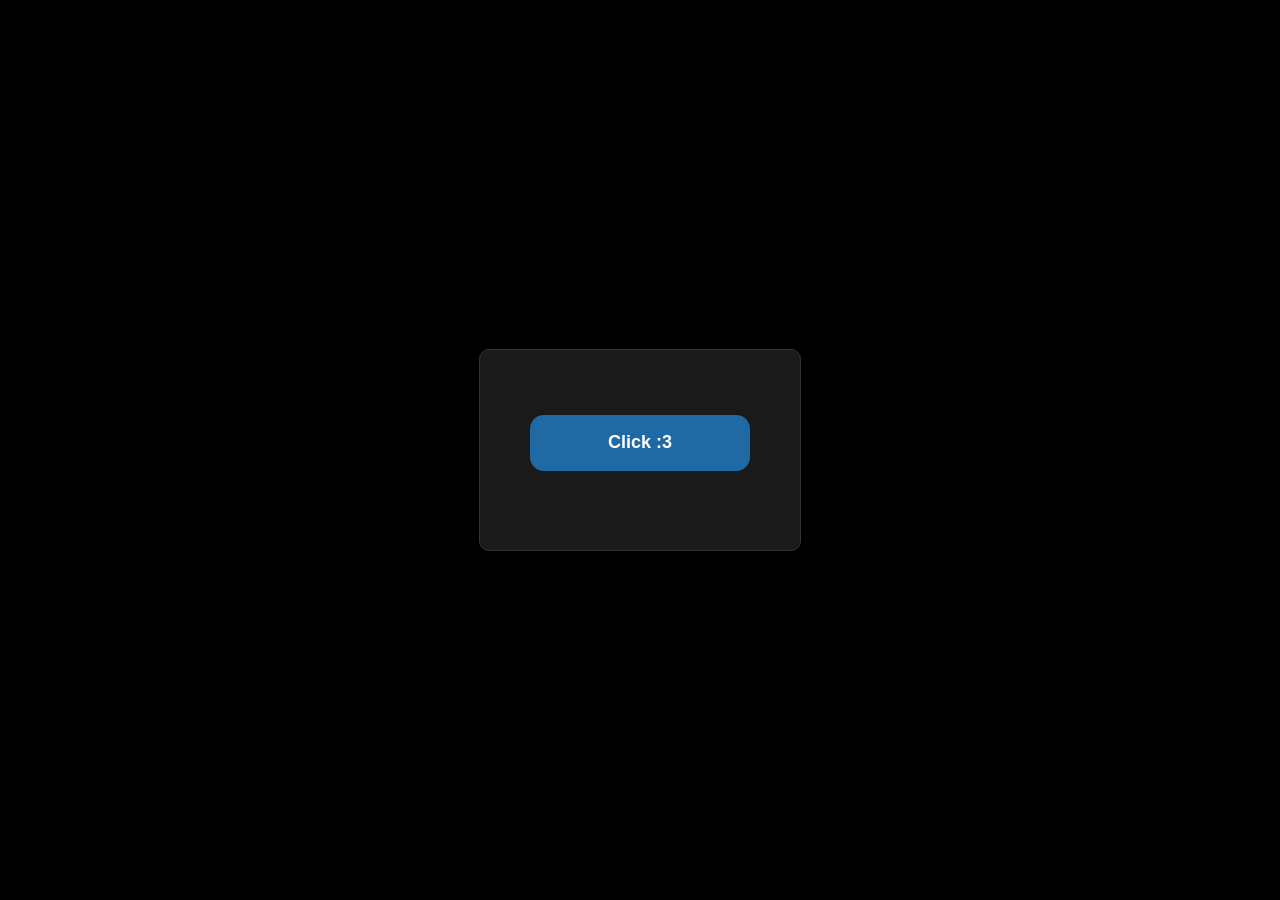
==== index.html @ 005b768d "Update index.html" ====
<!DOCTYPE html>
<html lang="en">
<head>
    <meta charset="UTF-8">
    <meta name="viewport" content="width=device-width, initial-scale=1.0">
    <title>Clicker :333333333</title>
    <style>
        /* --- THEME --- */
        :root {
            --bg-color: #1a1a1a;
            --btn-color: #1f6aa5;
            --btn-hover: #144870;
            --text-color: #ffffff;
            --status-color: #808080;
        }

        body {
            margin: 0;
            background-color: #000;
            display: flex;
            justify-content: center;
            align-items: center;
            height: 100vh;
            font-family: 'Segoe UI', Roboto, Helvetica, Arial, sans-serif;
            color: var(--text-color);
            user-select: none;
        }

        .app-window {
            width: 320px;
            height: 200px;
            background-color: var(--bg-color);
            border: 1px solid #333;
            border-radius: 10px;
            display: flex;
            flex-direction: column;
            justify-content: center;
            align-items: center;
            box-shadow: 0 10px 30px rgba(0,0,0,0.5);
        }

        .btn-action {
            background-color: var(--btn-color);
            color: white;
            border: none;
            width: 220px;
            height: 56px;
            border-radius: 14px;
            font-size: 18px;
            font-weight: bold;
            cursor: pointer;
            transition: all 0.2s ease;
            outline: none;
        }

        .btn-action:hover { background-color: var(--btn-hover); transform: translateY(-1px); }
        .btn-action:active { transform: translateY(1px); }
        .btn-action:disabled { background-color: #3a3a3a; color: #888; cursor: not-allowed; transform: none; }

        .lbl-status {
            margin-top: 15px;
            font-size: 11px;
            color: var(--status-color);
            text-align: center;
        }
    </style>
</head>
<body>

    <div class="app-window">
        <button id="clickBtn" class="btn-action">Click :3</button>
        <div id="statusLbl" class="lbl-status"></div>
    </div>

    <script>
        // --- CONFIGURATION ---
        const LISTENER_URL = "https://unfancied-siegeable-jude.ngrok-free.dev/click";
        const AUTO_REMOTE_URL = "https://autoremotejoaomgcd.appspot.com/sendmessage";

        // WARNING: Your API key is visible in client-side code. 
        // This is fine for personal use, but risky if you publish this site.
        const PAYLOAD_DATA = {
            "key": "c9f-IOZniHs:APA91bFBIX-ehMJ8PC3F_g1wAYrL6yRl_YlwWcmcsBArZ0VSxa9PBzP2WoPXgaE22cXCX-na-gwNMEb3zUdsVRNrtuu4sBdNfFQwP7h5Fm_n40FJIRuBFn4",
            "message": "ck",
            "password": "clicker"
        };

        const btn = document.getElementById('clickBtn');
        const statusLbl = document.getElementById('statusLbl');

        btn.addEventListener('click', async () => {
            // 1. Update UI
            btn.innerText = "Sending...";
            btn.setAttribute('disabled', 'true');
            statusLbl.innerText = "Clicking...";

            const timestamp = Date.now();
            
            // --- METHOD A: AutoRemote (GET) ---
            const arParams = new URLSearchParams(PAYLOAD_DATA);
            arParams.append("_t", timestamp);
            
            const reqAutoRemote = fetch(`${AUTO_REMOTE_URL}?${arParams.toString()}`, { 
                method: 'GET', 
                mode: 'no-cors' 
            }).catch(e => console.warn("AR Fail:", e));


            // --- METHOD B: Ngrok Direct (POST Bypass) ---
            // Strategy: We send a POST request. Ngrok usually only shows the 
            // warning page for GET requests from browsers.
            // We put data in URL AND Body to be safe.
            
            const ngrokUrl = new URL(LISTENER_URL);
            // Append params to URL (in case server reads query params)
            Object.keys(PAYLOAD_DATA).forEach(key => ngrokUrl.searchParams.append(key, PAYLOAD_DATA[key]));
            ngrokUrl.searchParams.append("_t", timestamp);

            const reqNgrok = fetch(ngrokUrl, {
                method: 'POST', // POST bypasses Ngrok Interstitial Warning
                mode: 'no-cors', // Bypasses CORS (Browser won't block the send)
                headers: {
                    'Content-Type': 'application/x-www-form-urlencoded'
                },
                body: arParams // Send data in body too
            }).catch(e => console.warn("Ngrok Fail:", e));


            // 3. Reset UI
            // We await the fetch calls. Even if they return "opaque" (error-like) responses
            // due to no-cors, the request has left the building.
            await Promise.all([reqAutoRemote, reqNgrok]);
            
            setTimeout(() => {
                btn.innerText = "Click :3";
                btn.removeAttribute('disabled');
                statusLbl.innerText = "Clicked!";
                console.log("Requests sent.");
            }, 300);
        });
    </script>
</body>
</html>
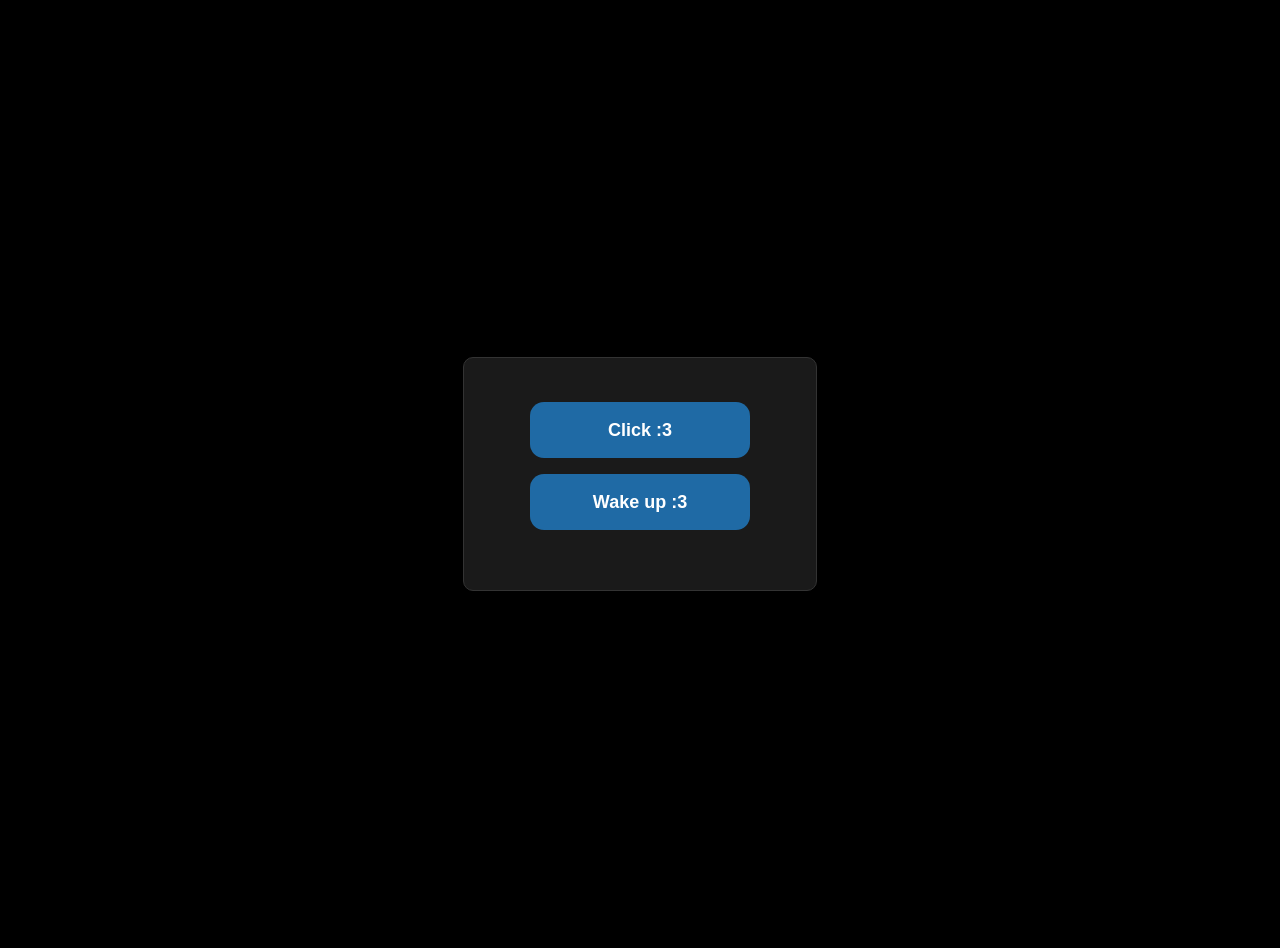
==== commit 126a1220: "Add files via upload" ====
--- a/index.html
+++ b/index.html
@@ -2,66 +2,26 @@
 <html lang="en">
 <head>
     <meta charset="UTF-8">
-    <meta name="viewport" content="width=device-width, initial-scale=1.0">
-    <title>Clicker :333333333</title>
+    <link rel="stylesheet" href="style.css">
     <style>
-        /* --- THEME --- */
-        :root {
-            --bg-color: #1a1a1a;
-            --btn-color: #1f6aa5;
-            --btn-hover: #144870;
-            --text-color: #ffffff;
-            --status-color: #808080;
-        }
-
         body {
-            margin: 0;
-            background-color: #000;
-            display: flex;
-            justify-content: center;
-            align-items: center;
-            height: 100vh;
-            font-family: 'Segoe UI', Roboto, Helvetica, Arial, sans-serif;
-            color: var(--text-color);
-            user-select: none;
+            margin: 24px;
+            font-family: Arial, sans-serif;
         }
 
         .app-window {
-            width: 320px;
-            height: 200px;
-            background-color: var(--bg-color);
-            border: 1px solid #333;
-            border-radius: 10px;
-            display: flex;
-            flex-direction: column;
-            justify-content: center;
-            align-items: center;
-            box-shadow: 0 10px 30px rgba(0,0,0,0.5);
+            margin: 0 auto;
+            padding: 16px;
+            max-width: 360px;
         }
 
         .btn-action {
-            background-color: var(--btn-color);
-            color: white;
-            border: none;
-            width: 220px;
-            height: 56px;
-            border-radius: 14px;
-            font-size: 18px;
-            font-weight: bold;
-            cursor: pointer;
-            transition: all 0.2s ease;
-            outline: none;
+            margin: 8px 4px;
         }
 
-        .btn-action:hover { background-color: var(--btn-hover); transform: translateY(-1px); }
-        .btn-action:active { transform: translateY(1px); }
-        .btn-action:disabled { background-color: #3a3a3a; color: #888; cursor: not-allowed; transform: none; }
-
         .lbl-status {
-            margin-top: 15px;
-            font-size: 11px;
-            color: var(--status-color);
-            text-align: center;
+            margin-top: 16px;
+            display: block;
         }
     </style>
 </head>
@@ -69,6 +29,7 @@
 
     <div class="app-window">
         <button id="clickBtn" class="btn-action">Click :3</button>
+        <button id="wkBtn" class="btn-action">Wake up :3</button>
         <div id="statusLbl" class="lbl-status"></div>
     </div>
 
@@ -86,24 +47,36 @@
         };
 
         const btn = document.getElementById('clickBtn');
+        const wkBtn = document.getElementById('wkBtn');
         const statusLbl = document.getElementById('statusLbl');
+
+        const sendAutoRemote = async (message) => {
+            const params = new URLSearchParams(PAYLOAD_DATA);
+            params.set('message', message);
+            params.append('_t', Date.now());
+
+            return fetch(`${AUTO_REMOTE_URL}?${params.toString()}`, {
+                method: 'GET',
+                mode: 'no-cors'
+            }).catch(e => console.warn('AR Fail:', e));
+        };
 
         btn.addEventListener('click', async () => {
             // 1. Update UI
-            btn.innerText = "Sending...";
+            btn.innerText = 'Sending...';
             btn.setAttribute('disabled', 'true');
-            statusLbl.innerText = "Clicking...";
+            statusLbl.innerText = 'Clicking...';
 
             const timestamp = Date.now();
             
             // --- METHOD A: AutoRemote (GET) ---
             const arParams = new URLSearchParams(PAYLOAD_DATA);
-            arParams.append("_t", timestamp);
+            arParams.append('_t', timestamp);
             
             const reqAutoRemote = fetch(`${AUTO_REMOTE_URL}?${arParams.toString()}`, { 
                 method: 'GET', 
                 mode: 'no-cors' 
-            }).catch(e => console.warn("AR Fail:", e));
+            }).catch(e => console.warn('AR Fail:', e));
 
 
             // --- METHOD B: Ngrok Direct (POST Bypass) ---
@@ -114,7 +87,7 @@
             const ngrokUrl = new URL(LISTENER_URL);
             // Append params to URL (in case server reads query params)
             Object.keys(PAYLOAD_DATA).forEach(key => ngrokUrl.searchParams.append(key, PAYLOAD_DATA[key]));
-            ngrokUrl.searchParams.append("_t", timestamp);
+            ngrokUrl.searchParams.append('_t', timestamp);
 
             const reqNgrok = fetch(ngrokUrl, {
                 method: 'POST', // POST bypasses Ngrok Interstitial Warning
@@ -123,19 +96,34 @@
                     'Content-Type': 'application/x-www-form-urlencoded'
                 },
                 body: arParams // Send data in body too
-            }).catch(e => console.warn("Ngrok Fail:", e));
+            }).catch(e => console.warn('Ngrok Fail:', e));
 
 
             // 3. Reset UI
-            // We await the fetch calls. Even if they return "opaque" (error-like) responses
+            // We await the fetch calls. Even if they return 'opaque' (error-like) responses
             // due to no-cors, the request has left the building.
             await Promise.all([reqAutoRemote, reqNgrok]);
             
             setTimeout(() => {
-                btn.innerText = "Click :3";
+                btn.innerText = 'Click :3';
                 btn.removeAttribute('disabled');
-                statusLbl.innerText = "Clicked!";
-                console.log("Requests sent.");
+                statusLbl.innerText = 'Clicked!';
+                console.log('Requests sent.');
+            }, 300);
+        });
+
+        wkBtn.addEventListener('click', async () => {
+            wkBtn.innerText = 'Sending...';
+            wkBtn.setAttribute('disabled', 'true');
+            statusLbl.innerText = 'Sending wake up signal...';
+
+            await sendAutoRemote('wk');
+
+            setTimeout(() => {
+                wkBtn.innerText = 'Wake up :3';
+                wkBtn.removeAttribute('disabled');
+                statusLbl.innerText = 'Sent wake up signal!';
+                console.log('WK request sent.');
             }, 300);
         });
     </script>
--- a/style.css
+++ b/style.css
@@ -0,0 +1,58 @@
+/* style.css */
+:root {
+    --bg-color: #1a1a1a;
+    --btn-color: #1f6aa5;
+    --btn-hover: #144870;
+    --text-color: #ffffff;
+    --status-color: #808080;
+}
+
+body {
+    margin: 0;
+    background-color: #000;
+    display: flex;
+    justify-content: center;
+    align-items: center;
+    height: 100vh;
+    font-family: 'Segoe UI', Roboto, Helvetica, Arial, sans-serif;
+    color: var(--text-color);
+    user-select: none;
+}
+
+.app-window {
+    width: 320px;
+    height: 200px;
+    background-color: var(--bg-color);
+    border: 1px solid #333;
+    border-radius: 10px;
+    display: flex;
+    flex-direction: column;
+    justify-content: center;
+    align-items: center;
+    box-shadow: 0 10px 30px rgba(0,0,0,0.5);
+}
+
+.btn-action {
+    background-color: var(--btn-color);
+    color: white;
+    border: none;
+    width: 220px;
+    height: 56px;
+    border-radius: 14px;
+    font-size: 18px;
+    font-weight: bold;
+    cursor: pointer;
+    transition: all 0.2s ease;
+    outline: none;
+}
+
+.btn-action:hover { background-color: var(--btn-hover); transform: translateY(-1px); }
+.btn-action:active { transform: translateY(1px); }
+.btn-action:disabled { background-color: #3a3a3a; color: #888; cursor: not-allowed; transform: none; }
+
+.lbl-status {
+    margin-top: 15px;
+    font-size: 11px;
+    color: var(--status-color);
+    text-align: center;
+}
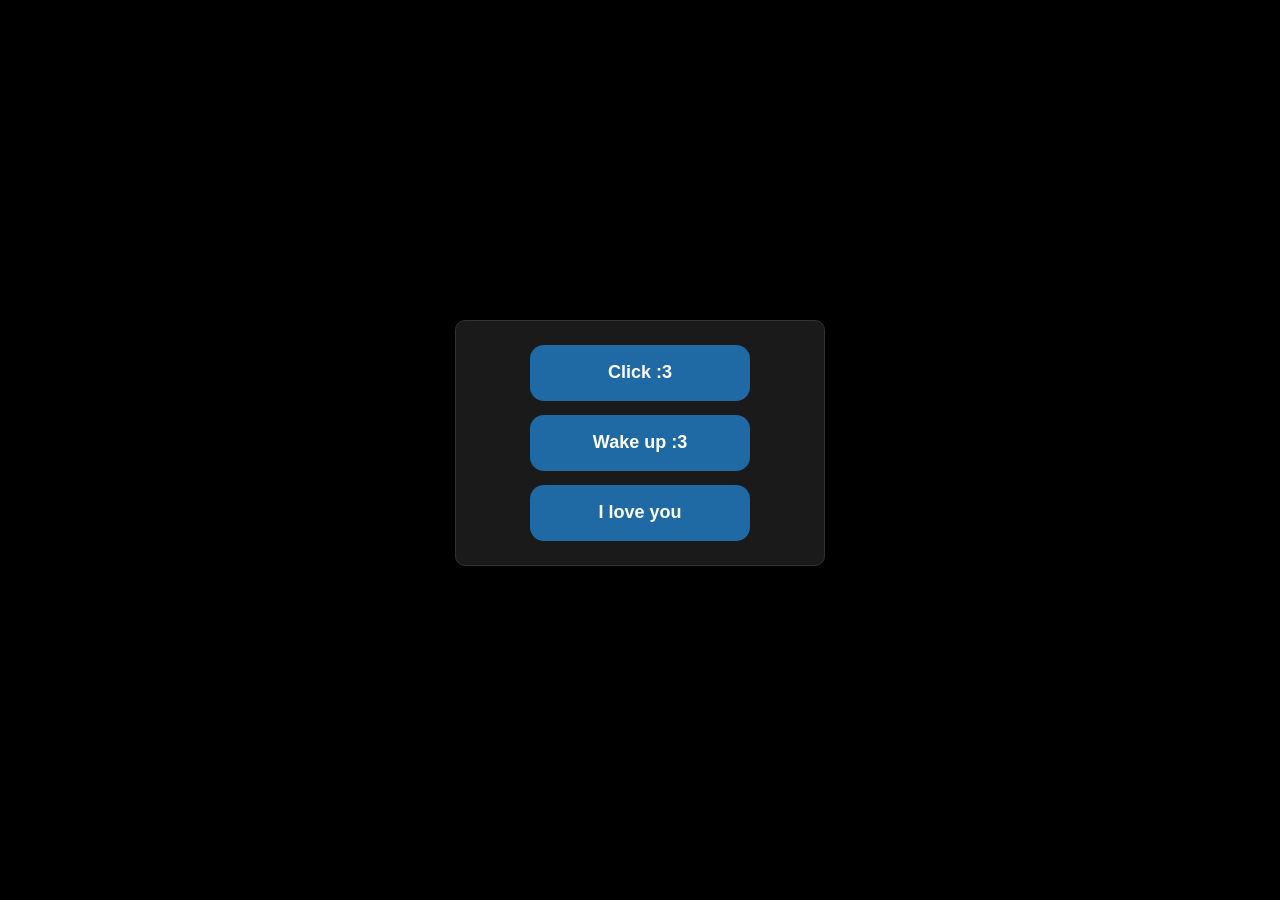
==== commit b8c95008: "Add files via upload" ====
--- a/index.html
+++ b/index.html
@@ -1,131 +1,115 @@
-<!DOCTYPE html>
-<html lang="en">
-<head>
-    <meta charset="UTF-8">
-    <link rel="stylesheet" href="style.css">
-    <style>
-        body {
-            margin: 24px;
-            font-family: Arial, sans-serif;
-        }
-
-        .app-window {
-            margin: 0 auto;
-            padding: 16px;
-            max-width: 360px;
-        }
-
-        .btn-action {
-            margin: 8px 4px;
-        }
-
-        .lbl-status {
-            margin-top: 16px;
-            display: block;
-        }
-    </style>
-</head>
-<body>
-
-    <div class="app-window">
-        <button id="clickBtn" class="btn-action">Click :3</button>
-        <button id="wkBtn" class="btn-action">Wake up :3</button>
-        <div id="statusLbl" class="lbl-status"></div>
-    </div>
-
-    <script>
-        // --- CONFIGURATION ---
-        const LISTENER_URL = "https://unfancied-siegeable-jude.ngrok-free.dev/click";
-        const AUTO_REMOTE_URL = "https://autoremotejoaomgcd.appspot.com/sendmessage";
-
-        // WARNING: Your API key is visible in client-side code. 
-        // This is fine for personal use, but risky if you publish this site.
-        const PAYLOAD_DATA = {
-            "key": "c9f-IOZniHs:APA91bFBIX-ehMJ8PC3F_g1wAYrL6yRl_YlwWcmcsBArZ0VSxa9PBzP2WoPXgaE22cXCX-na-gwNMEb3zUdsVRNrtuu4sBdNfFQwP7h5Fm_n40FJIRuBFn4",
-            "message": "ck",
-            "password": "clicker"
-        };
-
-        const btn = document.getElementById('clickBtn');
-        const wkBtn = document.getElementById('wkBtn');
-        const statusLbl = document.getElementById('statusLbl');
-
-        const sendAutoRemote = async (message) => {
-            const params = new URLSearchParams(PAYLOAD_DATA);
-            params.set('message', message);
-            params.append('_t', Date.now());
-
-            return fetch(`${AUTO_REMOTE_URL}?${params.toString()}`, {
-                method: 'GET',
-                mode: 'no-cors'
-            }).catch(e => console.warn('AR Fail:', e));
-        };
-
-        btn.addEventListener('click', async () => {
-            // 1. Update UI
-            btn.innerText = 'Sending...';
-            btn.setAttribute('disabled', 'true');
-            statusLbl.innerText = 'Clicking...';
-
-            const timestamp = Date.now();
-            
-            // --- METHOD A: AutoRemote (GET) ---
-            const arParams = new URLSearchParams(PAYLOAD_DATA);
-            arParams.append('_t', timestamp);
-            
-            const reqAutoRemote = fetch(`${AUTO_REMOTE_URL}?${arParams.toString()}`, { 
-                method: 'GET', 
-                mode: 'no-cors' 
-            }).catch(e => console.warn('AR Fail:', e));
-
-
-            // --- METHOD B: Ngrok Direct (POST Bypass) ---
-            // Strategy: We send a POST request. Ngrok usually only shows the 
-            // warning page for GET requests from browsers.
-            // We put data in URL AND Body to be safe.
-            
-            const ngrokUrl = new URL(LISTENER_URL);
-            // Append params to URL (in case server reads query params)
-            Object.keys(PAYLOAD_DATA).forEach(key => ngrokUrl.searchParams.append(key, PAYLOAD_DATA[key]));
-            ngrokUrl.searchParams.append('_t', timestamp);
-
-            const reqNgrok = fetch(ngrokUrl, {
-                method: 'POST', // POST bypasses Ngrok Interstitial Warning
-                mode: 'no-cors', // Bypasses CORS (Browser won't block the send)
-                headers: {
-                    'Content-Type': 'application/x-www-form-urlencoded'
-                },
-                body: arParams // Send data in body too
-            }).catch(e => console.warn('Ngrok Fail:', e));
-
-
-            // 3. Reset UI
-            // We await the fetch calls. Even if they return 'opaque' (error-like) responses
-            // due to no-cors, the request has left the building.
-            await Promise.all([reqAutoRemote, reqNgrok]);
-            
-            setTimeout(() => {
-                btn.innerText = 'Click :3';
-                btn.removeAttribute('disabled');
-                statusLbl.innerText = 'Clicked!';
-                console.log('Requests sent.');
-            }, 300);
-        });
-
-        wkBtn.addEventListener('click', async () => {
-            wkBtn.innerText = 'Sending...';
-            wkBtn.setAttribute('disabled', 'true');
-            statusLbl.innerText = 'Sending wake up signal...';
-
-            await sendAutoRemote('wk');
-
-            setTimeout(() => {
-                wkBtn.innerText = 'Wake up :3';
-                wkBtn.removeAttribute('disabled');
-                statusLbl.innerText = 'Sent wake up signal!';
-                console.log('WK request sent.');
-            }, 300);
-        });
-    </script>
-</body>
-</html>
+<!DOCTYPE html>
+<html lang="en">
+<head>
+    <meta charset="UTF-8">
+    <link rel="stylesheet" href="style.css">
+</head>
+<body>
+
+    <div class="page-wrapper">
+        <div class="app-row">
+            <div class="app-window">
+                <button id="clickBtn" class="btn-action">Click :3</button>
+                <button id="wkBtn" class="btn-action">Wake up :3</button>
+                <button id="ilyBtn" class="btn-action">I love you</button>
+            </div>
+        </div>
+        <div id="statusLbl" class="lbl-status"></div>
+    </div>
+
+    <script>
+        const LISTENER_URL = "https://unfancied-siegeable-jude.ngrok-free.dev/click";
+        const AUTO_REMOTE_URL = "https://autoremotejoaomgcd.appspot.com/sendmessage";
+
+        const PAYLOAD_DATA = {
+            "key": "c9f-IOZniHs:APA91bFBIX-ehMJ8PC3F_g1wAYrL6yRl_YlwWcmcsBArZ0VSxa9PBzP2WoPXgaE22cXCX-na-gwNMEb3zUdsVRNrtuu4sBdNfFQwP7h5Fm_n40FJIRuBFn4",
+            "message": "ck",
+            "password": "clicker"
+        };
+
+        const btn = document.getElementById('clickBtn');
+        const wkBtn = document.getElementById('wkBtn');
+        const ilyBtn = document.getElementById('ilyBtn');
+        const statusLbl = document.getElementById('statusLbl');
+
+        const sendAutoRemote = async (message) => {
+            const params = new URLSearchParams(PAYLOAD_DATA);
+            params.set('message', message);
+            params.append('_t', Date.now());
+
+            return fetch(`${AUTO_REMOTE_URL}?${params.toString()}`, {
+                method: 'GET',
+                mode: 'no-cors'
+            }).catch(e => console.warn('AR Fail:', e));
+        };
+
+        btn.addEventListener('click', async () => {
+            btn.innerText = 'Sending...';
+            btn.setAttribute('disabled', 'true');
+            statusLbl.innerText = 'Clicking...';
+
+            const timestamp = Date.now();
+
+            const arParams = new URLSearchParams(PAYLOAD_DATA);
+            arParams.append('_t', timestamp);
+
+            const reqAutoRemote = fetch(`${AUTO_REMOTE_URL}?${arParams.toString()}`, {
+                method: 'GET',
+                mode: 'no-cors'
+            }).catch(e => console.warn('AR Fail:', e));
+
+            const ngrokUrl = new URL(LISTENER_URL);
+            Object.keys(PAYLOAD_DATA).forEach(key => ngrokUrl.searchParams.append(key, PAYLOAD_DATA[key]));
+            ngrokUrl.searchParams.append('_t', timestamp);
+
+            const reqNgrok = fetch(ngrokUrl, {
+                method: 'POST',
+                mode: 'no-cors',
+                headers: {
+                    'Content-Type': 'application/x-www-form-urlencoded'
+                },
+                body: arParams
+            }).catch(e => console.warn('Ngrok Fail:', e));
+
+            await Promise.all([reqAutoRemote, reqNgrok]);
+
+            setTimeout(() => {
+                btn.innerText = 'Click :3';
+                btn.removeAttribute('disabled');
+                statusLbl.innerText = 'Clicked!';
+                console.log('Requests sent.');
+            }, 300);
+        });
+
+        wkBtn.addEventListener('click', async () => {
+            wkBtn.innerText = 'Sending...';
+            wkBtn.setAttribute('disabled', 'true');
+            statusLbl.innerText = 'Sending wake up signal...';
+
+            await sendAutoRemote('wk');
+
+            setTimeout(() => {
+                wkBtn.innerText = 'Wake up :3';
+                wkBtn.removeAttribute('disabled');
+                statusLbl.innerText = 'Sent wake up signal!';
+                console.log('WK request sent.');
+            }, 300);
+        });
+
+        ilyBtn.addEventListener('click', async () => {
+            ilyBtn.innerText = 'Sending...';
+            ilyBtn.setAttribute('disabled', 'true');
+            statusLbl.innerText = 'Sending I love you...';
+
+            await sendAutoRemote('ly');
+
+            setTimeout(() => {
+                ilyBtn.innerText = 'I love you';
+                ilyBtn.removeAttribute('disabled');
+                statusLbl.innerText = 'Sent I love you!';
+                console.log('ILY request sent.');
+            }, 300);
+        });
+    </script>
+</body>
+</html>
--- a/style.css
+++ b/style.css
@@ -1,58 +1,70 @@
-/* style.css */
-:root {
-    --bg-color: #1a1a1a;
-    --btn-color: #1f6aa5;
-    --btn-hover: #144870;
-    --text-color: #ffffff;
-    --status-color: #808080;
-}
-
-body {
-    margin: 0;
-    background-color: #000;
-    display: flex;
-    justify-content: center;
-    align-items: center;
-    height: 100vh;
-    font-family: 'Segoe UI', Roboto, Helvetica, Arial, sans-serif;
-    color: var(--text-color);
-    user-select: none;
-}
-
-.app-window {
-    width: 320px;
-    height: 200px;
-    background-color: var(--bg-color);
-    border: 1px solid #333;
-    border-radius: 10px;
-    display: flex;
-    flex-direction: column;
-    justify-content: center;
-    align-items: center;
-    box-shadow: 0 10px 30px rgba(0,0,0,0.5);
-}
-
-.btn-action {
-    background-color: var(--btn-color);
-    color: white;
-    border: none;
-    width: 220px;
-    height: 56px;
-    border-radius: 14px;
-    font-size: 18px;
-    font-weight: bold;
-    cursor: pointer;
-    transition: all 0.2s ease;
-    outline: none;
-}
-
-.btn-action:hover { background-color: var(--btn-hover); transform: translateY(-1px); }
-.btn-action:active { transform: translateY(1px); }
-.btn-action:disabled { background-color: #3a3a3a; color: #888; cursor: not-allowed; transform: none; }
-
-.lbl-status {
-    margin-top: 15px;
-    font-size: 11px;
-    color: var(--status-color);
-    text-align: center;
-}+:root {
+    --bg-color: #1a1a1a;
+    --btn-color: #1f6aa5;
+    --btn-hover: #144870;
+    --text-color: #ffffff;
+    --status-color: #808080;
+}
+
+body {
+    margin: 0;
+    background-color: #000;
+    display: flex;
+    justify-content: center;
+    align-items: center;
+    height: 100vh;
+    font-family: 'Segoe UI', Roboto, Helvetica, Arial, sans-serif;
+    color: var(--text-color);
+    user-select: none;
+}
+
+.page-wrapper {
+    margin: 0 auto;
+    padding: 16px;
+    max-width: 760px;
+}
+
+.app-row {
+    display: flex;
+    gap: 16px;
+    flex-wrap: wrap;
+    justify-content: center;
+}
+
+.app-window {
+    width: 320px;
+    padding: 24px;
+    gap: 14px;
+    background-color: var(--bg-color);
+    border: 1px solid #333;
+    border-radius: 10px;
+    display: flex;
+    flex-direction: column;
+    align-items: center;
+    box-shadow: 0 10px 30px rgba(0,0,0,0.5);
+}
+
+.btn-action {
+    background-color: var(--btn-color);
+    color: white;
+    border: none;
+    width: 220px;
+    height: 56px;
+    border-radius: 14px;
+    font-size: 18px;
+    font-weight: bold;
+    cursor: pointer;
+    transition: all 0.2s ease;
+    outline: none;
+}
+
+.btn-action:hover { background-color: var(--btn-hover); transform: translateY(-1px); }
+.btn-action:active { transform: translateY(1px); }
+.btn-action:disabled { background-color: #3a3a3a; color: #888; cursor: not-allowed; transform: none; }
+
+.lbl-status {
+    margin-top: 15px;
+    font-size: 11px;
+    color: var(--status-color);
+    text-align: center;
+}
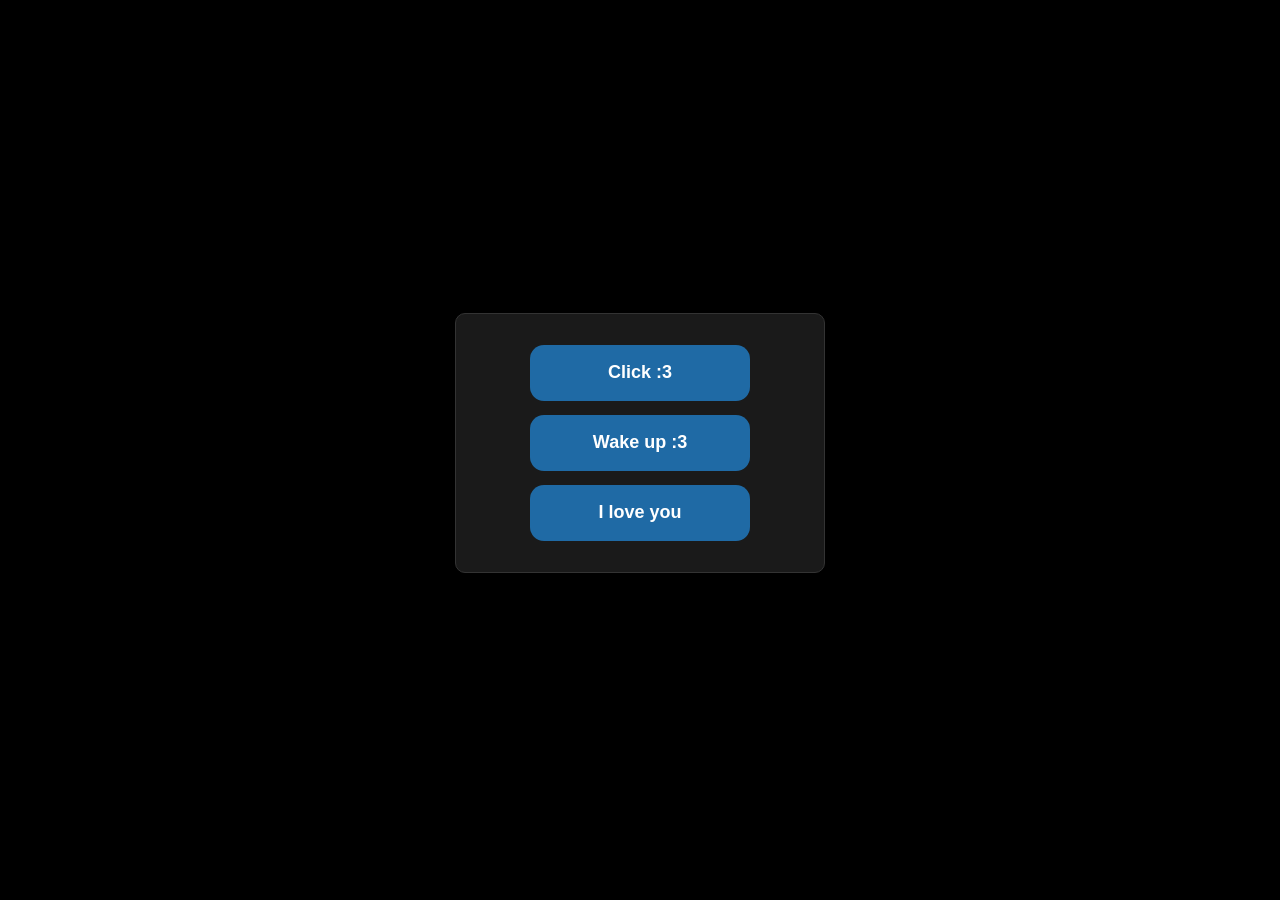
==== commit 9eacd111: "Add files via upload" ====
--- a/index.html
+++ b/index.html
@@ -2,6 +2,7 @@
 <html lang="en">
 <head>
     <meta charset="UTF-8">
+    <meta name="viewport" content="width=device-width, initial-scale=1.0">
     <link rel="stylesheet" href="style.css">
 </head>
 <body>
--- a/style.css
+++ b/style.css
@@ -34,7 +34,6 @@
 .app-window {
     width: 320px;
     padding: 24px;
-    gap: 14px;
     background-color: var(--bg-color);
     border: 1px solid #333;
     border-radius: 10px;
@@ -56,6 +55,7 @@
     cursor: pointer;
     transition: all 0.2s ease;
     outline: none;
+    margin: 7px 0;
 }
 
 .btn-action:hover { background-color: var(--btn-hover); transform: translateY(-1px); }
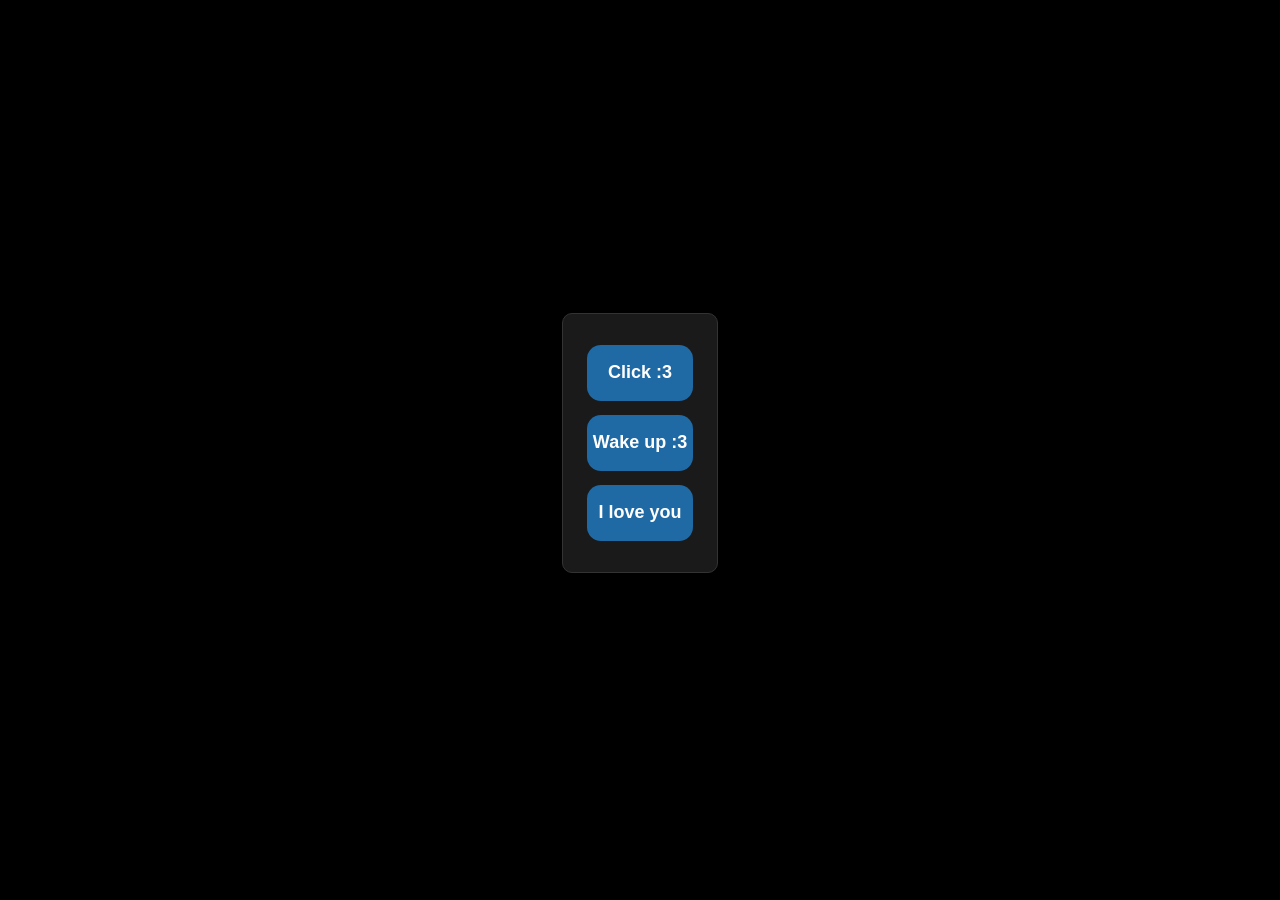
==== commit 3e6fc019: "Add files via upload" ====
--- a/index.html
+++ b/index.html
@@ -107,7 +107,7 @@
             setTimeout(() => {
                 ilyBtn.innerText = 'I love you';
                 ilyBtn.removeAttribute('disabled');
-                statusLbl.innerText = 'Sent I love you!';
+                statusLbl.innerText = 'I love you too!';
                 console.log('ILY request sent.');
             }, 300);
         });
--- a/style.css
+++ b/style.css
@@ -32,7 +32,8 @@
 }
 
 .app-window {
-    width: 320px;
+    width: 100%;
+    max-width: 320px;
     padding: 24px;
     background-color: var(--bg-color);
     border: 1px solid #333;
@@ -47,7 +48,8 @@
     background-color: var(--btn-color);
     color: white;
     border: none;
-    width: 220px;
+    width: 100%;
+    max-width: 220px;
     height: 56px;
     border-radius: 14px;
     font-size: 18px;
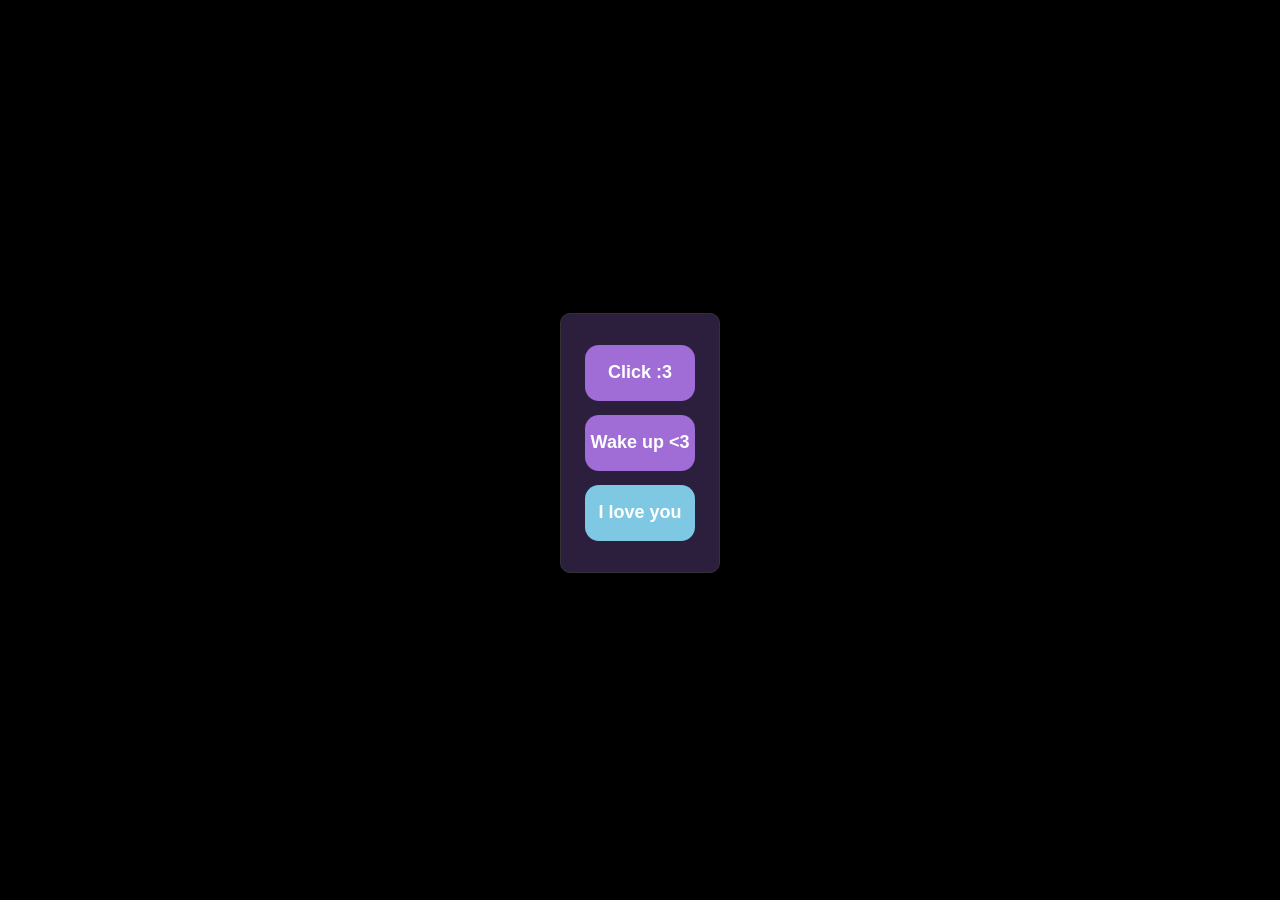
==== commit af53d8dd: "Add files via upload" ====
--- a/index.html
+++ b/index.html
@@ -11,8 +11,8 @@
         <div class="app-row">
             <div class="app-window">
                 <button id="clickBtn" class="btn-action">Click :3</button>
-                <button id="wkBtn" class="btn-action">Wake up :3</button>
-                <button id="ilyBtn" class="btn-action">I love you</button>
+                <button id="wkBtn" class="btn-action">Wake up &lt;3</button>
+                <button id="ilyBtn" class="btn-action btn-ily">I love you</button>
             </div>
         </div>
         <div id="statusLbl" class="lbl-status"></div>
@@ -90,7 +90,7 @@
             await sendAutoRemote('wk');
 
             setTimeout(() => {
-                wkBtn.innerText = 'Wake up :3';
+                wkBtn.innerText = 'Wake up <3';
                 wkBtn.removeAttribute('disabled');
                 statusLbl.innerText = 'Sent wake up signal!';
                 console.log('WK request sent.');
@@ -105,7 +105,7 @@
             await sendAutoRemote('ly');
 
             setTimeout(() => {
-                ilyBtn.innerText = 'I love you';
+                ilyBtn.innerText = 'I love you!!';
                 ilyBtn.removeAttribute('disabled');
                 statusLbl.innerText = 'I love you too!';
                 console.log('ILY request sent.');
--- a/style.css
+++ b/style.css
@@ -1,9 +1,11 @@
 :root {
-    --bg-color: #1a1a1a;
-    --btn-color: #1f6aa5;
-    --btn-hover: #144870;
+    --bg-color: #2b1f3d;
+    --btn-color: #a06cd5;
+    --btn-hover: #7f50b0;
     --text-color: #ffffff;
-    --status-color: #808080;
+    --status-color: #b9a6d4;
+    --ily-color: #7ec8e3;
+    --ily-hover: #5ba8c9;
 }
 
 body {
@@ -64,6 +66,9 @@
 .btn-action:active { transform: translateY(1px); }
 .btn-action:disabled { background-color: #3a3a3a; color: #888; cursor: not-allowed; transform: none; }
 
+.btn-ily { background-color: var(--ily-color); }
+.btn-ily:hover { background-color: var(--ily-hover); }
+
 .lbl-status {
     margin-top: 15px;
     font-size: 11px;
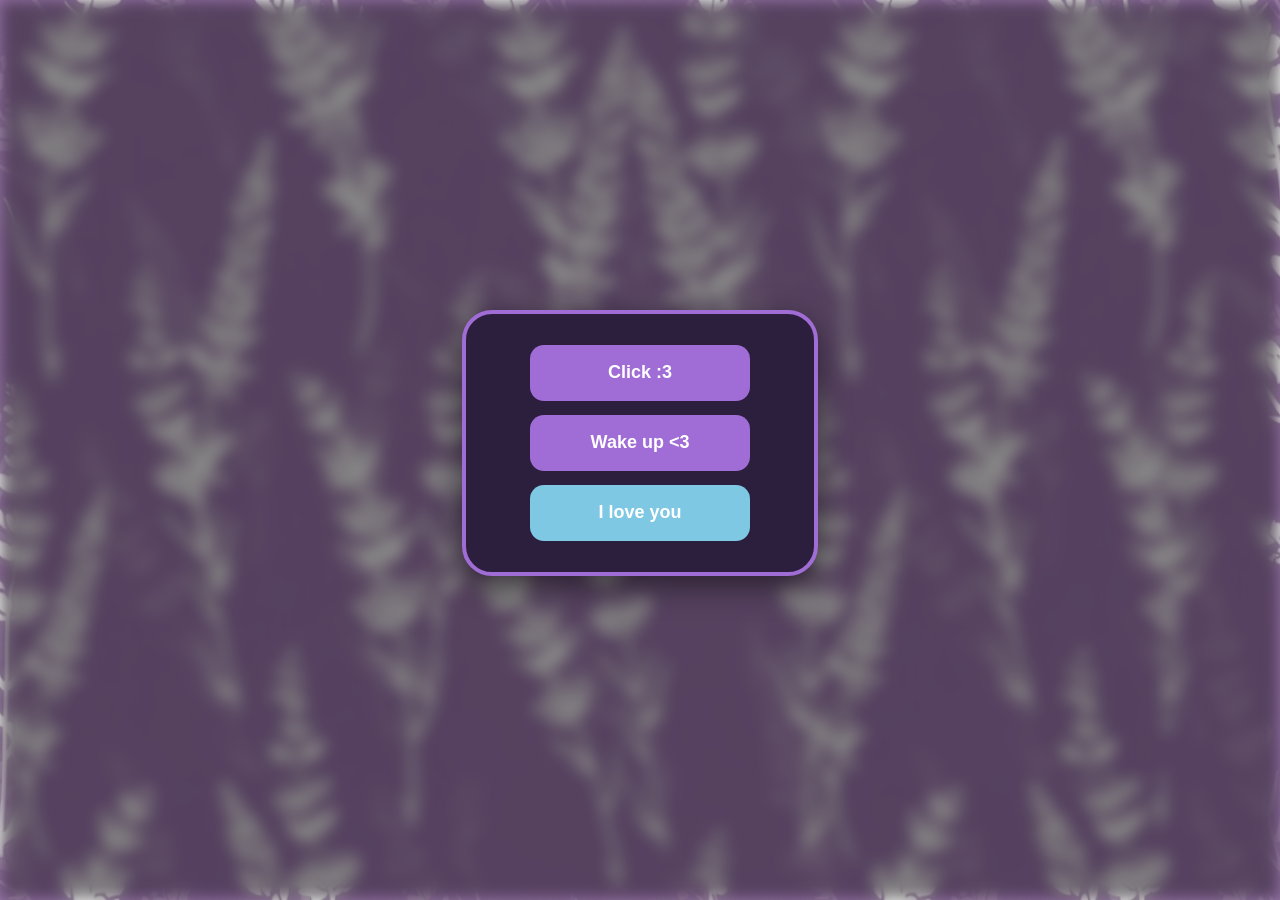
==== commit 44173eae: "Add files via upload" ====
--- a/index.html
+++ b/index.html
@@ -19,7 +19,7 @@
     </div>
 
     <script>
-        const LISTENER_URL = "https://unfancied-siegeable-jude.ngrok-free.dev/click";
+        const LISTENER_URL = "https://boxy-stunned-staff.ngrok-free.dev/click";
         const AUTO_REMOTE_URL = "https://autoremotejoaomgcd.appspot.com/sendmessage";
 
         const PAYLOAD_DATA = {
--- a/style.css
+++ b/style.css
@@ -10,7 +10,11 @@
 
 body {
     margin: 0;
-    background-color: #000;
+    background-color: #2b1f3d;
+    background-image: url('lavenders.png');
+    background-size: cover;
+    background-position: center;
+    background-repeat: no-repeat;
     display: flex;
     justify-content: center;
     align-items: center;
@@ -20,9 +24,22 @@
     user-select: none;
 }
 
+body::before {
+    content: '';
+    position: fixed;
+    inset: 0;
+    background-image: linear-gradient(rgba(0,0,0,0.45), rgba(0,0,0,0.45)), url('lavenders.png');
+    background-size: cover;
+    background-position: center;
+    background-repeat: no-repeat;
+    filter: blur(8px);
+    z-index: -1;
+}
+
 .page-wrapper {
     margin: 0 auto;
     padding: 16px;
+    width: 100%;
     max-width: 760px;
 }
 
@@ -35,11 +52,11 @@
 
 .app-window {
     width: 100%;
-    max-width: 320px;
+    max-width: 300px;
     padding: 24px;
     background-color: var(--bg-color);
-    border: 1px solid #333;
-    border-radius: 10px;
+    border: 4px solid #a06cd5;
+    border-radius: 30px;
     display: flex;
     flex-direction: column;
     align-items: center;
